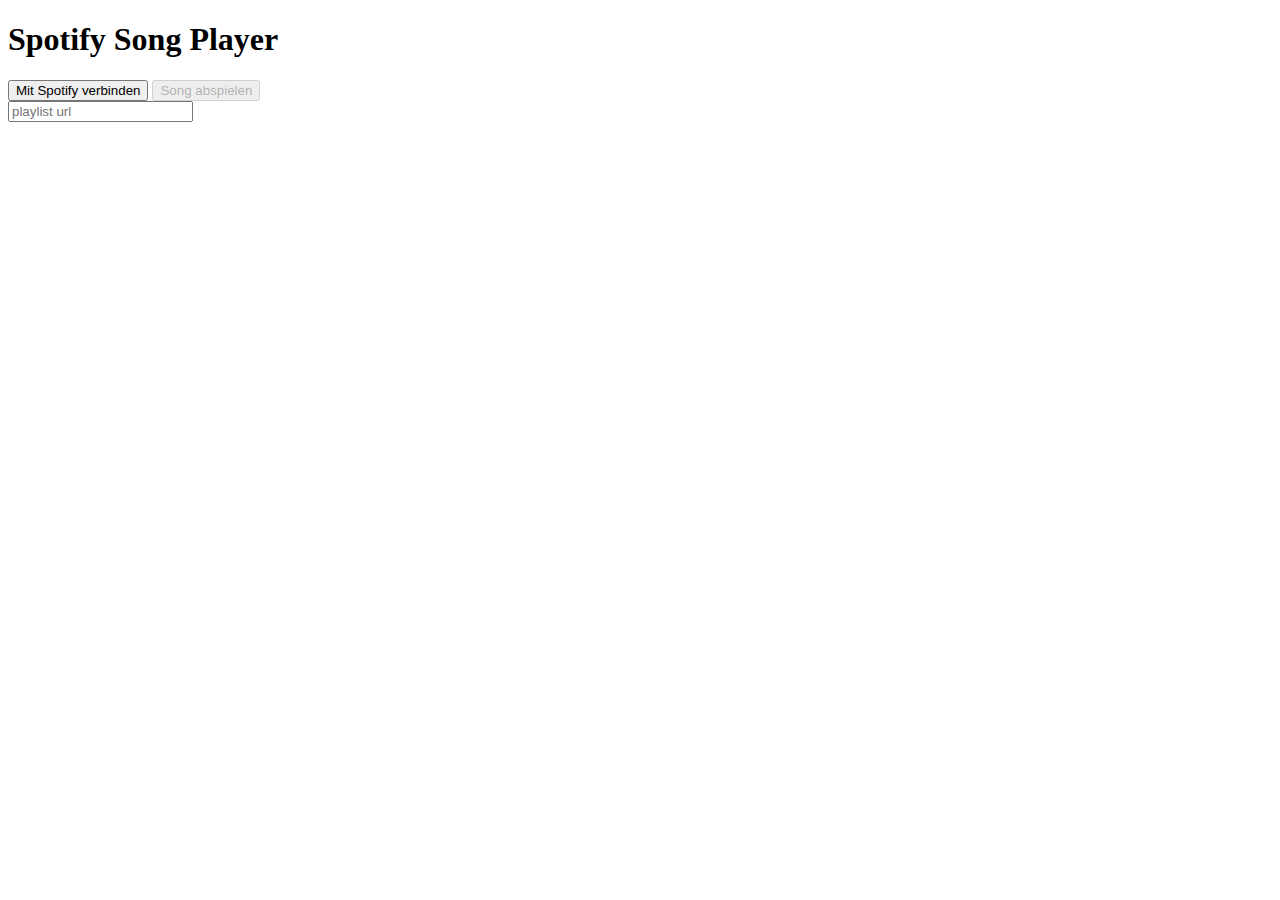
==== index.html @ 8fdfcc1a "Add files via upload" ====
<!DOCTYPE html>
<html lang="en">
<head>
    <meta charset="UTF-8">
    <meta name="viewport" content="width=device-width, initial-scale=1.0">
    <title>the best spotify game</title>
</head>
<body>
    <h1>Spotify Song Player</h1>
    <button id="login-btn">Mit Spotify verbinden</button>
    <button id="play-btn" disabled>Song abspielen</button>
    <form action="" onsubmit="test();"><input id="inputPlaylistlink" placeholder="playlist url" type="text"></form>
    

    <script src="script.js"></script>
    
</body>
</html>
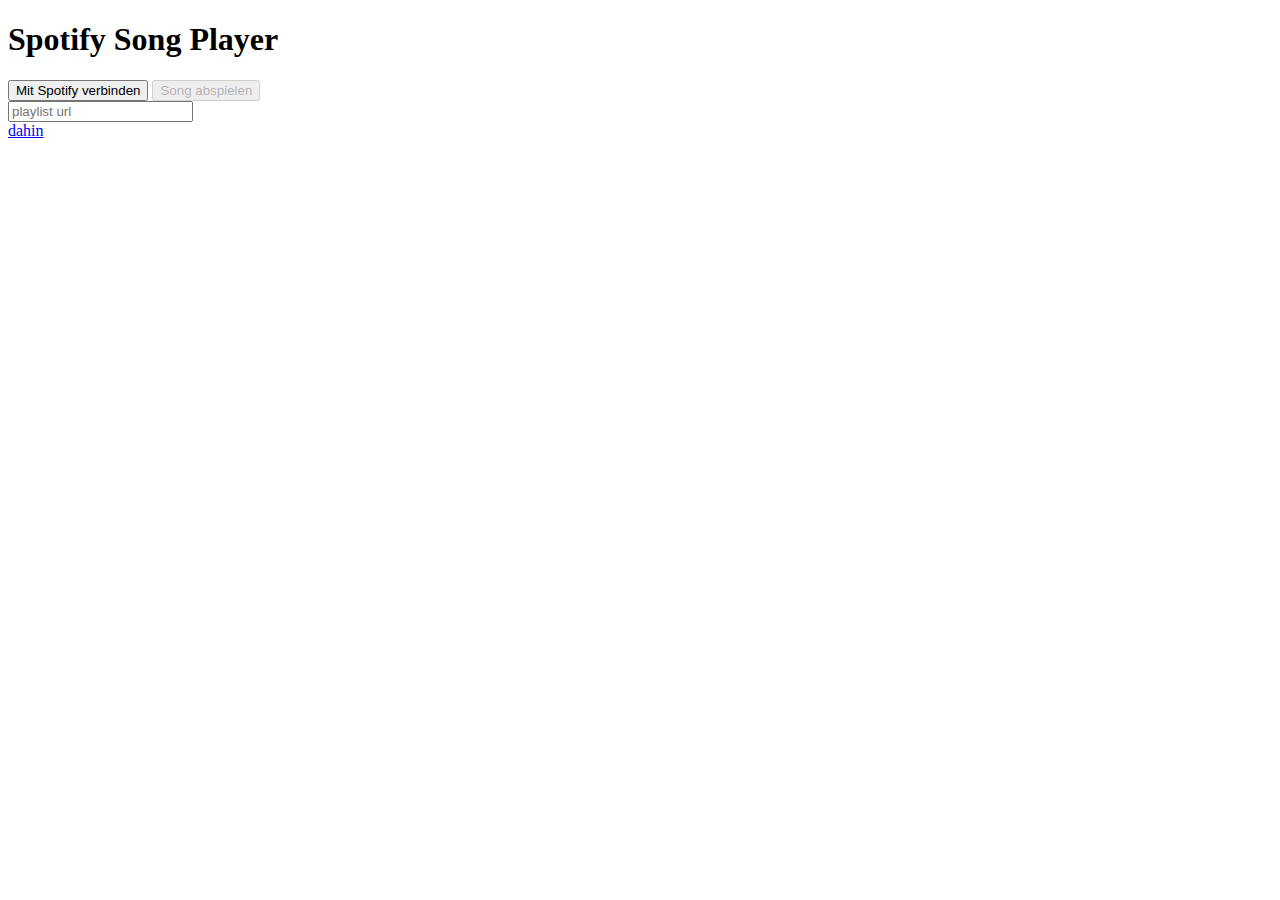
==== commit 918a823c: "Add files via upload" ====
--- a/index.html
+++ b/index.html
@@ -1,6 +1,7 @@
 <!DOCTYPE html>
 <html lang="en">
 <head>
+    <script src="https://sdk.scdn.co/spotify-player.js"></script>
     <meta charset="UTF-8">
     <meta name="viewport" content="width=device-width, initial-scale=1.0">
     <title>the best spotify game</title>
@@ -9,8 +10,8 @@
     <h1>Spotify Song Player</h1>
     <button id="login-btn">Mit Spotify verbinden</button>
     <button id="play-btn" disabled>Song abspielen</button>
-    <form action="" onsubmit="test();"><input id="inputPlaylistlink" placeholder="playlist url" type="text"></form>
-    
+    <form action="" onsubmit="test(); return false;"><input id="inputPlaylistlink" placeholder="playlist url" type="text"></form>
+    <a href="player.html">dahin</a>
 
     <script src="script.js"></script>
     
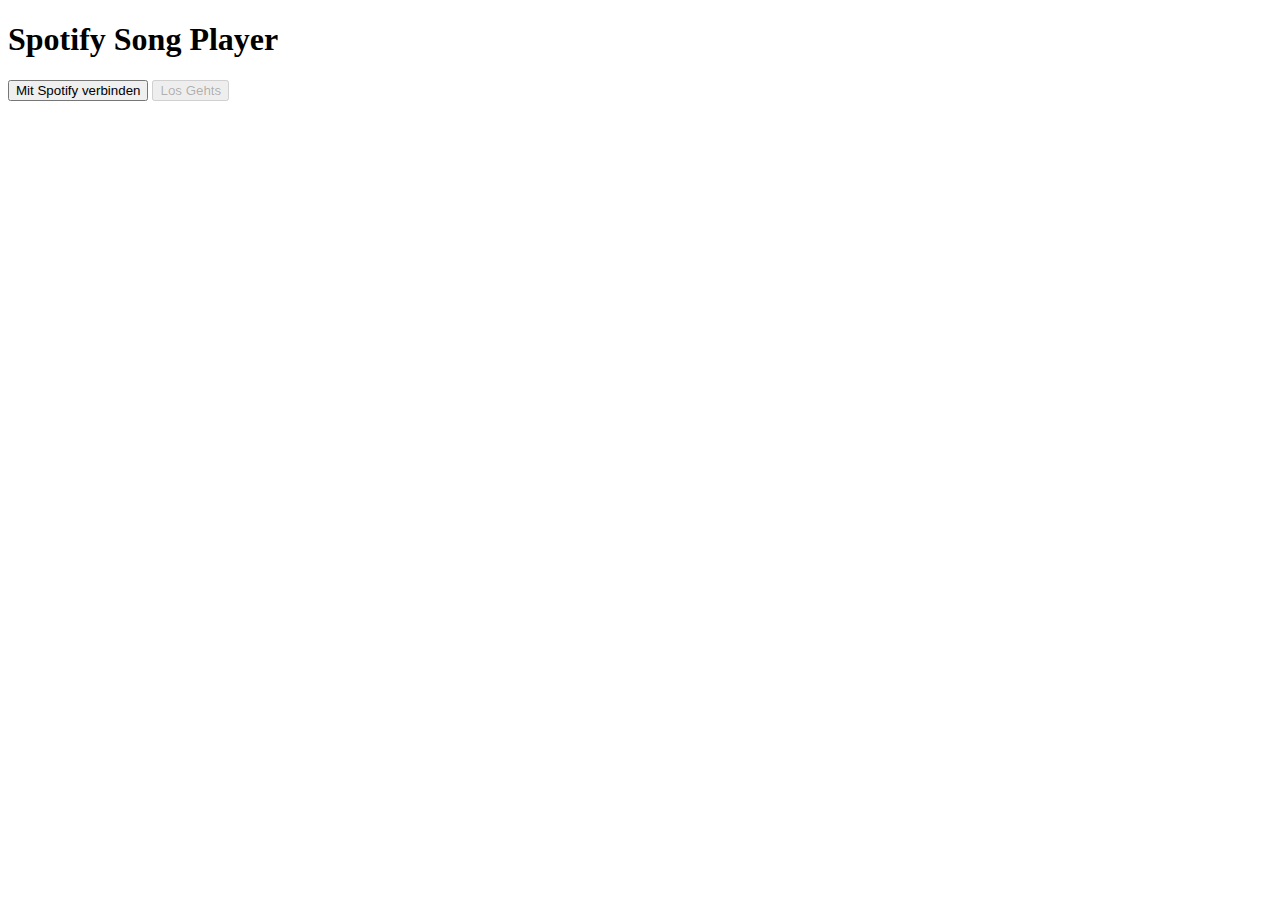
==== commit 29d165c0: "Add files via upload" ====
--- a/index.html
+++ b/index.html
@@ -1,7 +1,6 @@
 <!DOCTYPE html>
 <html lang="en">
 <head>
-    <script src="https://sdk.scdn.co/spotify-player.js"></script>
     <meta charset="UTF-8">
     <meta name="viewport" content="width=device-width, initial-scale=1.0">
     <title>the best spotify game</title>
@@ -9,9 +8,7 @@
 <body>
     <h1>Spotify Song Player</h1>
     <button id="login-btn">Mit Spotify verbinden</button>
-    <button id="play-btn" disabled>Song abspielen</button>
-    <form action="" onsubmit="test(); return false;"><input id="inputPlaylistlink" placeholder="playlist url" type="text"></form>
-    <a href="player.html">dahin</a>
+    <button id="play-btn"> Los Gehts </button>
 
     <script src="script.js"></script>
     
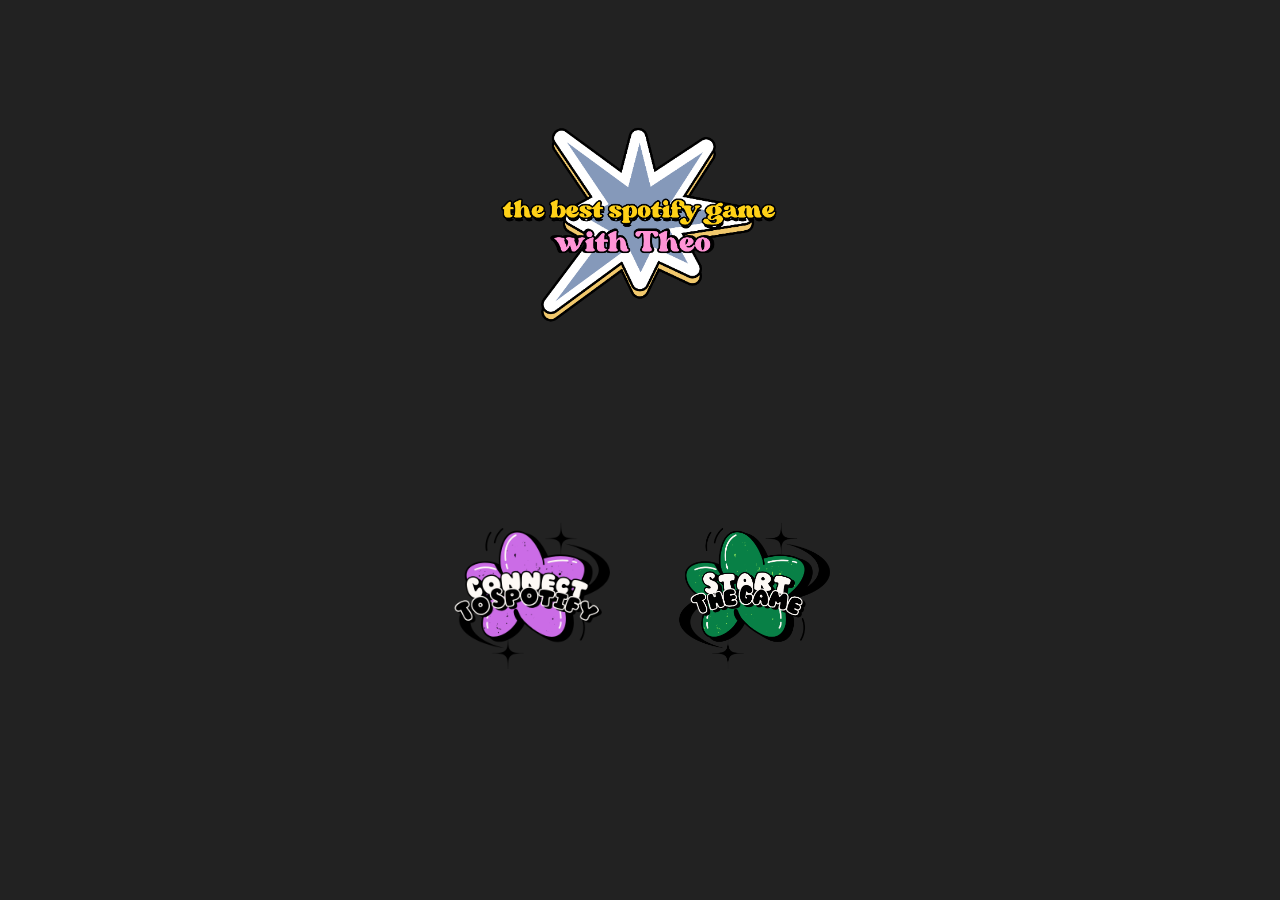
==== commit 414294a8: "Add files via upload" ====
--- a/index.html
+++ b/index.html
@@ -1,16 +1,24 @@
 <!DOCTYPE html>
 <html lang="en">
-<head>
-    <meta charset="UTF-8">
-    <meta name="viewport" content="width=device-width, initial-scale=1.0">
+  <head>
+    <meta charset="UTF-8" />
+    <meta name="viewport" content="width=device-width, initial-scale=1.0" />
     <title>the best spotify game</title>
-</head>
-<body>
-    <h1>Spotify Song Player</h1>
-    <button id="login-btn">Mit Spotify verbinden</button>
-    <button id="play-btn"> Los Gehts </button>
+    <link rel="stylesheet" href="indexstyle.css" />
+  </head>
+  <body>
+    <img src="images/bestgame.png" alt="the best spotify game Logo" id="logo" />
+    <div class="button-container">
+      <img
+        src="images/connectbutton.png"
+        alt="Mit Spotify verbinden"
+        id="login-btn"
+        class="button"
+      />
+
+      <img src="images/startbutton.png" alt="Los Gehts" id="play-btn" class="button" />
+    </div>
 
     <script src="script.js"></script>
-    
-</body>
-</html>+  </body>
+</html>
--- a/indexstyle.css
+++ b/indexstyle.css
@@ -0,0 +1,65 @@
+/* indexstyle.css */
+
+/* Grundlegende Reset-Stile */
+* {
+    margin: 0;
+    padding: 0;
+    box-sizing: border-box;
+}
+
+body {
+    font-family: 'Arial', sans-serif;
+    background-color: #222222; /* Dunkler Hintergrund für den Spotify-Stil */
+    color: #ffffff; /* Weiße Schriftfarbe */
+    display: flex;
+    flex-direction: column;
+    align-items: center;
+    justify-content: flex-start;
+    height: 100vh; /* Vollbildhöhe */
+    text-align: center;
+}
+
+#logo {
+    max-width: 450px; /* Maximale Breite des Logos */
+    margin-bottom: 50px; /* Abstand unter dem Logo */
+
+}
+
+.button-container {
+
+    display: flex; /* Flexbox für die Buttons */
+
+    gap: 20px; /* Abstand zwischen den Buttons */
+
+}
+
+
+.button {
+
+    max-width: 200px; /* Maximale Breite der Buttons */
+
+    cursor: pointer; /* Zeigt an, dass die Bilder klickbar sind */
+
+    transition: transform 0.2s; /* Animation für Hover-Effekt */
+
+}
+
+
+.button:hover {
+
+    transform: scale(1.05); /* Vergrößert das Bild beim Hover */
+
+}
+
+
+@media (max-width: 600px) {
+    #logo {
+        max-width: 200px; /* Kleinere Logo-Breite auf mobilen Geräten */
+    }
+
+    .button {
+
+        max-width: 100px; /* Kleinere Buttons auf mobilen Geräten */
+
+    }
+}